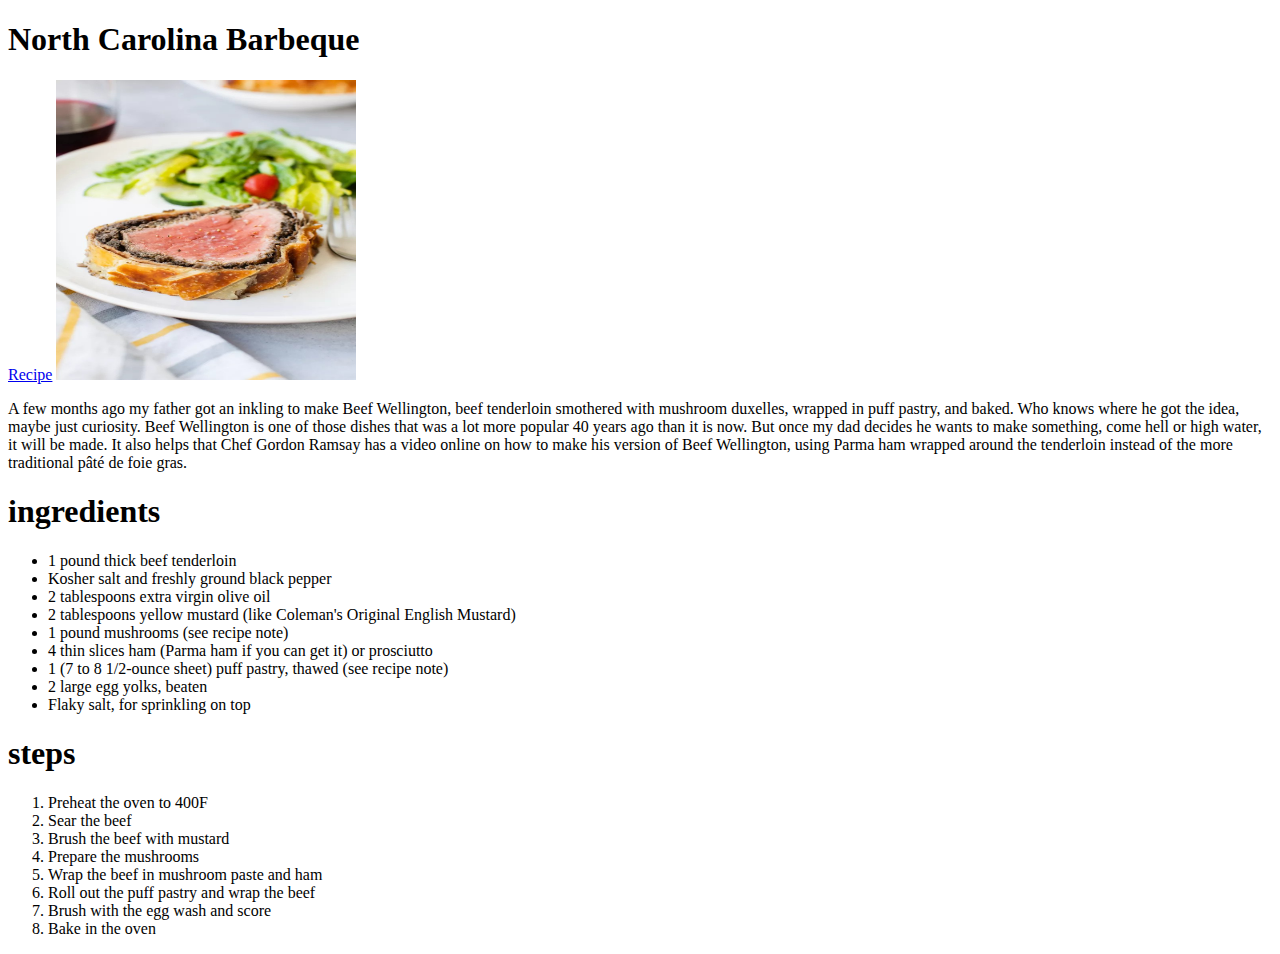
==== recipes/barbeque.html @ b97aa547 "changes" ====
<!DOCTYPE html>
<html lang="en">
    <head>
        <meta charset="utf-8">
        <title>Recipe</title>
    </head>

    <body>
        <h1>North Carolina Barbeque</h1>
        <p ></p>
        <a href="https://www.simplyrecipes.com/recipes/beef_wellington/" target="_blank"  rel="noopener noreferrer">Recipe</a>

        <!-- image goes here -->
        <img src="../images/odin_beef.jpg" width="300" height="300">
        <!-- description of recipe goes here -->
        <p>A few months ago my father got an inkling to make Beef Wellington, beef tenderloin smothered with mushroom duxelles,
             wrapped in puff pastry, and baked. Who knows where he got the idea, maybe just curiosity.
            Beef Wellington is one of those dishes that was a lot more popular 40 years ago than it is now.
             But once my dad decides he wants to make something, come hell or high water, it will be made.
            It also helps that Chef Gordon Ramsay has a video online on how to make his version of Beef Wellington, 
            using Parma ham wrapped around the tenderloin instead of the more traditional pâté de foie gras.</p>
        <!-- ingredients heading -->
        <h1>ingredients</h1>
        <!-- unordered list for ingredients -->
        <ul>
            <li>1 pound thick beef tenderloin</li>
            <li>Kosher salt and freshly ground black pepper</li>
            <li>2 tablespoons extra virgin olive oil</li>
            <li>2 tablespoons yellow mustard (like Coleman's Original English Mustard)</li>
            <li>1 pound mushrooms (see recipe note)</li>
            <li>4 thin slices ham (Parma ham if you can get it) or prosciutto</li>
            <li>1 (7 to 8 1/2-ounce sheet) puff pastry, thawed (see recipe note)</li>
            <li>2 large egg yolks, beaten</li>
            <li>Flaky salt, for sprinkling on top</li>
        </ul>
        <!-- steps heading -->
        <h1>steps</h1>
        <!-- steps to make recipe -->
        <ol>
            <li>Preheat the oven to 400F</li>
            <li>Sear the beef</li>
            <li>Brush the beef with mustard</li>
            <li>Prepare the mushrooms</li>
            <li>Wrap the beef in mushroom paste and ham</li>
            <li>Roll out the puff pastry and wrap the beef</li>
            <li>Brush with the egg wash and score</li>
            <li>Bake in the oven</li>
        </ol>
    </body>
</html>
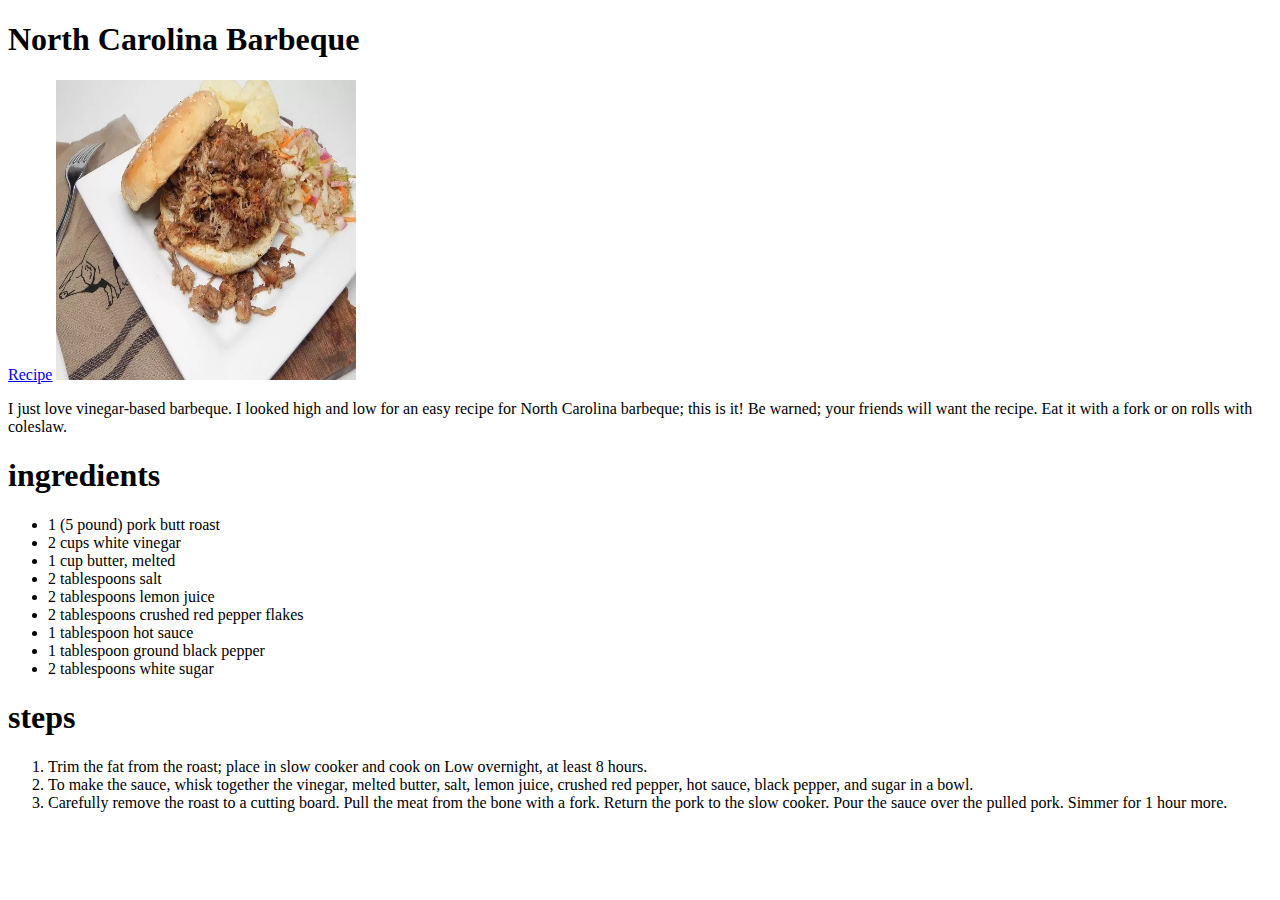
==== commit 7400e531: "changes" ====
--- a/recipes/barbeque.html
+++ b/recipes/barbeque.html
@@ -8,43 +8,40 @@
     <body>
         <h1>North Carolina Barbeque</h1>
         <p ></p>
-        <a href="https://www.simplyrecipes.com/recipes/beef_wellington/" target="_blank"  rel="noopener noreferrer">Recipe</a>
+        <a href="https://www.allrecipes.com/recipe/143172/easy-north-carolina-barbeque/" target="_blank"  rel="noopener noreferrer">Recipe</a>
 
         <!-- image goes here -->
-        <img src="../images/odin_beef.jpg" width="300" height="300">
+        <img src="../images/bbq.jpg" width="300" height="300">
         <!-- description of recipe goes here -->
-        <p>A few months ago my father got an inkling to make Beef Wellington, beef tenderloin smothered with mushroom duxelles,
-             wrapped in puff pastry, and baked. Who knows where he got the idea, maybe just curiosity.
-            Beef Wellington is one of those dishes that was a lot more popular 40 years ago than it is now.
-             But once my dad decides he wants to make something, come hell or high water, it will be made.
-            It also helps that Chef Gordon Ramsay has a video online on how to make his version of Beef Wellington, 
-            using Parma ham wrapped around the tenderloin instead of the more traditional pâté de foie gras.</p>
+        <p>I just love vinegar-based barbeque. I looked high and low for an easy recipe for North Carolina barbeque; 
+            this is it! Be warned; your friends will want the recipe.
+             Eat it with a fork or on rolls with coleslaw.</p>
         <!-- ingredients heading -->
         <h1>ingredients</h1>
         <!-- unordered list for ingredients -->
         <ul>
-            <li>1 pound thick beef tenderloin</li>
-            <li>Kosher salt and freshly ground black pepper</li>
-            <li>2 tablespoons extra virgin olive oil</li>
-            <li>2 tablespoons yellow mustard (like Coleman's Original English Mustard)</li>
-            <li>1 pound mushrooms (see recipe note)</li>
-            <li>4 thin slices ham (Parma ham if you can get it) or prosciutto</li>
-            <li>1 (7 to 8 1/2-ounce sheet) puff pastry, thawed (see recipe note)</li>
-            <li>2 large egg yolks, beaten</li>
-            <li>Flaky salt, for sprinkling on top</li>
+            <li>1 (5 pound) pork butt roast</li>
+            <li>2 cups white vinegar</li>
+            <li>1 cup butter, melted</li>
+            <li>2 tablespoons salt</li>
+            <li>2 tablespoons lemon juice</li>
+            <li>2 tablespoons crushed red pepper flakes</li>
+            <li>1 tablespoon hot sauce</li>
+            <li>1 tablespoon ground black pepper</li>
+            <li>2 tablespoons white sugar</li>
         </ul>
         <!-- steps heading -->
         <h1>steps</h1>
         <!-- steps to make recipe -->
         <ol>
-            <li>Preheat the oven to 400F</li>
-            <li>Sear the beef</li>
-            <li>Brush the beef with mustard</li>
-            <li>Prepare the mushrooms</li>
-            <li>Wrap the beef in mushroom paste and ham</li>
-            <li>Roll out the puff pastry and wrap the beef</li>
-            <li>Brush with the egg wash and score</li>
-            <li>Bake in the oven</li>
+            <li>Trim the fat from the roast; place in slow cooker and cook on Low overnight, at least 8 hours.</li>
+            <li>To make the sauce, whisk together the vinegar, melted butter, 
+                salt, lemon juice, crushed red pepper, hot sauce, black pepper, and sugar in a bowl.
+            </li>
+            <li>Carefully remove the roast to a cutting board. Pull the meat from the bone with a fork.
+                 Return the pork to the slow cooker. 
+                 Pour the sauce over the pulled pork. Simmer for 1 hour more.
+             </li>
         </ol>
     </body>
 </html>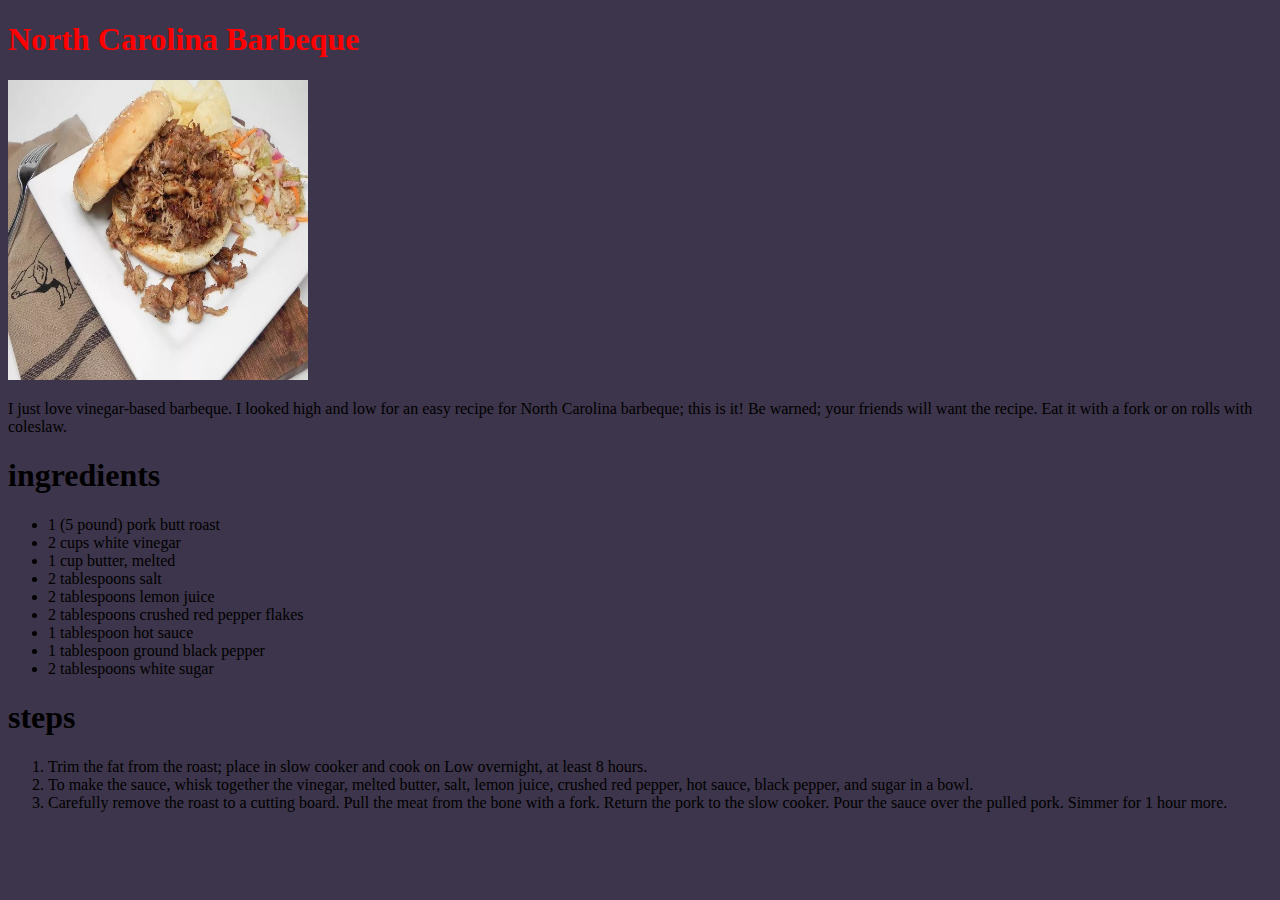
==== commit 044808ba: "QOL changes" ====
--- a/recipes/barbeque.html
+++ b/recipes/barbeque.html
@@ -2,13 +2,14 @@
 <html lang="en">
     <head>
         <meta charset="utf-8">
+        <link rel="stylesheet" href="../style.css">
         <title>Recipe</title>
     </head>
 
     <body>
-        <h1>North Carolina Barbeque</h1>
+        <h1 class="test">North Carolina Barbeque</h1>
         <p ></p>
-        <a href="https://www.allrecipes.com/recipe/143172/easy-north-carolina-barbeque/" target="_blank"  rel="noopener noreferrer">Recipe</a>
+        <!-- <a href="https://www.allrecipes.com/recipe/143172/easy-north-carolina-barbeque/" target="_blank"  rel="noopener noreferrer">Recipe</a> -->
 
         <!-- image goes here -->
         <img src="../images/bbq.jpg" width="300" height="300">
--- a/style.css
+++ b/style.css
@@ -0,0 +1,19 @@
+.test{
+    color: red;
+}
+body{
+    background-color: #3d354b;
+}
+div.button-align{
+    text-align: center;
+}
+
+button{
+    font-size: large;
+    background-color: blanchedalmond;
+}
+
+.Mh1{
+    text-align: center;
+    color: blanchedalmond;
+}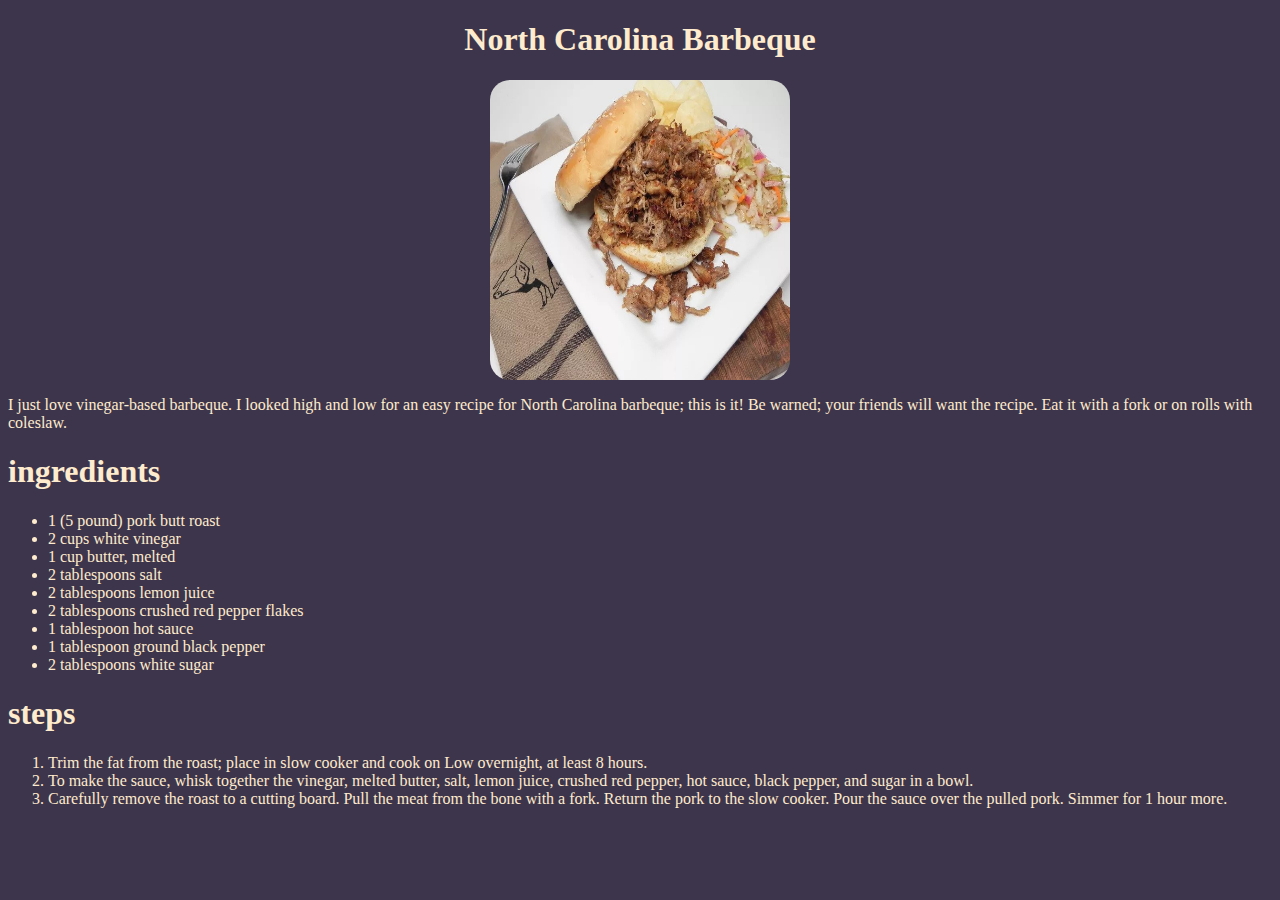
==== commit 4c579849: "updates to code" ====
--- a/recipes/barbeque.html
+++ b/recipes/barbeque.html
@@ -7,12 +7,12 @@
     </head>
 
     <body>
-        <h1 class="test">North Carolina Barbeque</h1>
+        <h1 class="title">North Carolina Barbeque</h1>
         <p ></p>
         <!-- <a href="https://www.allrecipes.com/recipe/143172/easy-north-carolina-barbeque/" target="_blank"  rel="noopener noreferrer">Recipe</a> -->
 
         <!-- image goes here -->
-        <img src="../images/bbq.jpg" width="300" height="300">
+        <img class="img" src="../images/bbq.jpg" width="300" height="300">
         <!-- description of recipe goes here -->
         <p>I just love vinegar-based barbeque. I looked high and low for an easy recipe for North Carolina barbeque; 
             this is it! Be warned; your friends will want the recipe.
--- a/style.css
+++ b/style.css
@@ -1,19 +1,23 @@
-.test{
-    color: red;
-}
 body{
     background-color: #3d354b;
+    color: blanchedalmond;
+    font-family: cursive;
 }
-div.button-align{
+div.button-align,
+.title{
     text-align: center;
 }
 
 button{
     font-size: large;
     background-color: blanchedalmond;
+    font-family: cursive;
 }
 
-.Mh1{
-    text-align: center;
-    color: blanchedalmond;
+.img{ 
+    margin-left: auto;
+    margin-right: auto;
+    display: block;
+    border:black;
+    border-radius: 20px;
 }